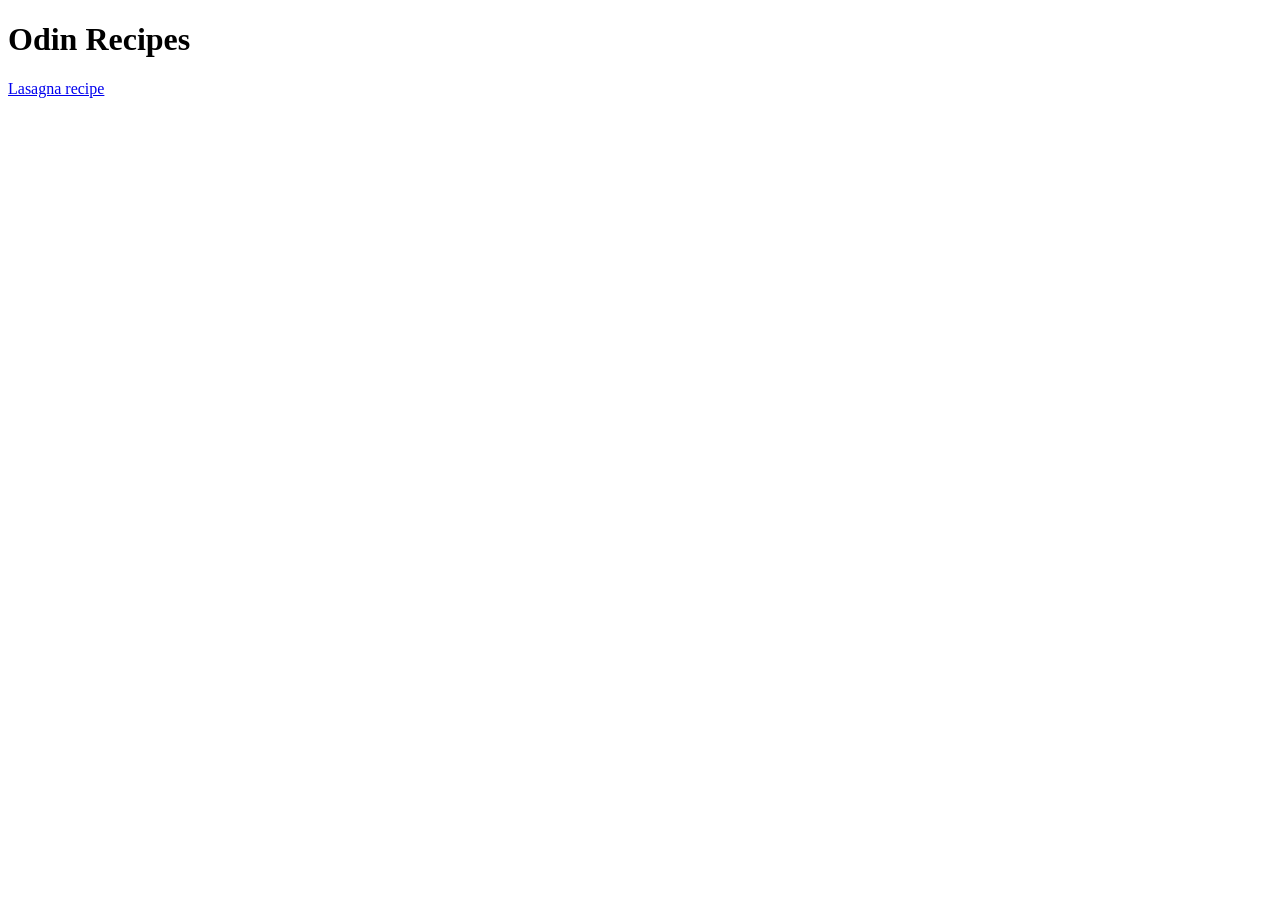
==== index.html @ 47a05399 "Add recipe HTML pages" ====
<!DOCTYPE html>
<html lang="en">
<head>
<meta charset="UTF-8">
<title>Odin Recipes</title>
</head>
<body>
    <h1>Odin Recipes</h1>
    <a href="recipes/lasagna.html">Lasagna recipe</a>
</body>


</html>
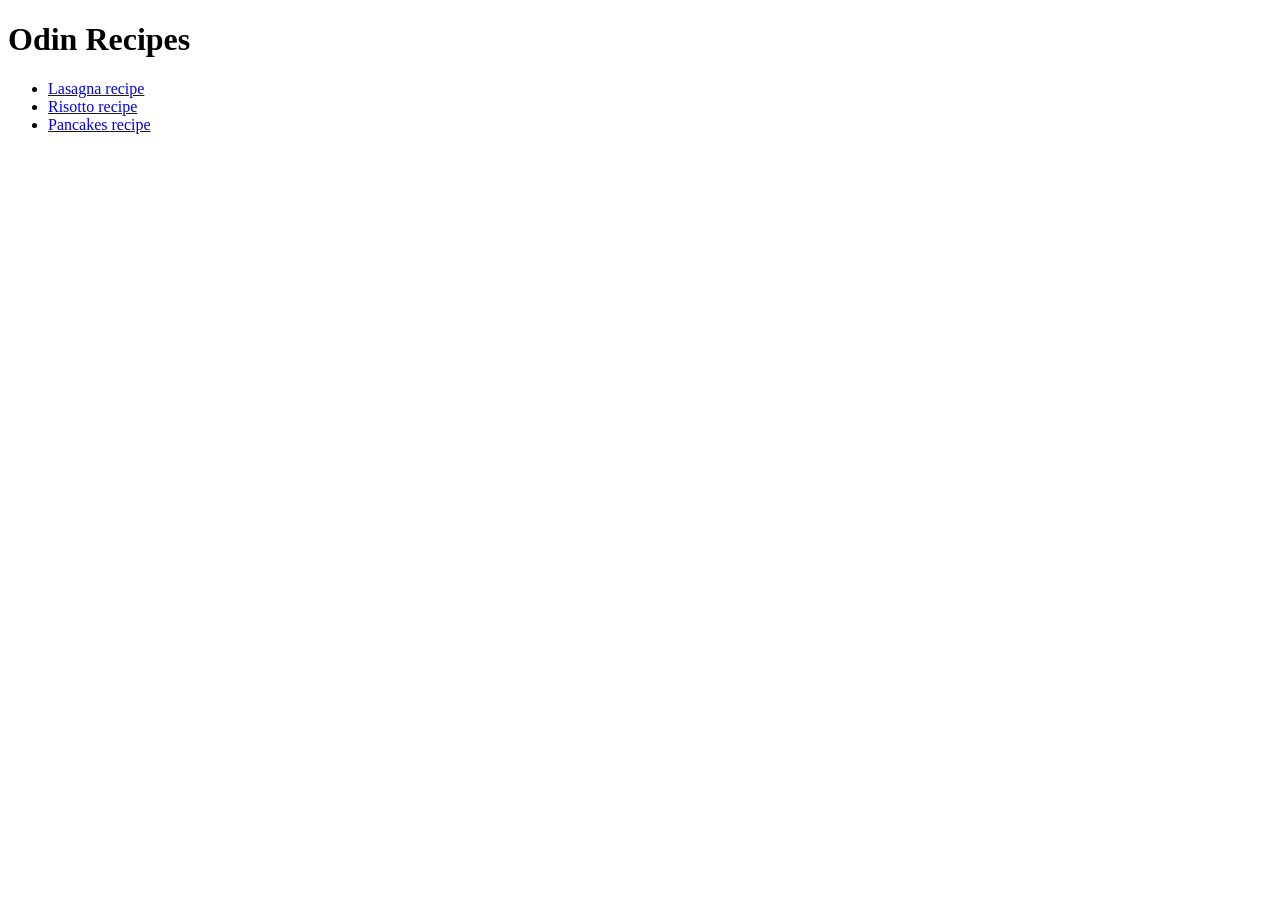
==== commit 11fa3720: "Update the index page" ====
--- a/index.html
+++ b/index.html
@@ -6,7 +6,11 @@
 </head>
 <body>
     <h1>Odin Recipes</h1>
-    <a href="recipes/lasagna.html">Lasagna recipe</a>
+    <ul>
+   <li> <a href="recipes/lasagna.html">Lasagna recipe</a></li>
+   <li> <a href="recipes/risotto.html">Risotto recipe</a></li>
+   <li> <a href="recipes/pancakes.html">Pancakes recipe</a></li>
+    </ul>
 </body>
 
 
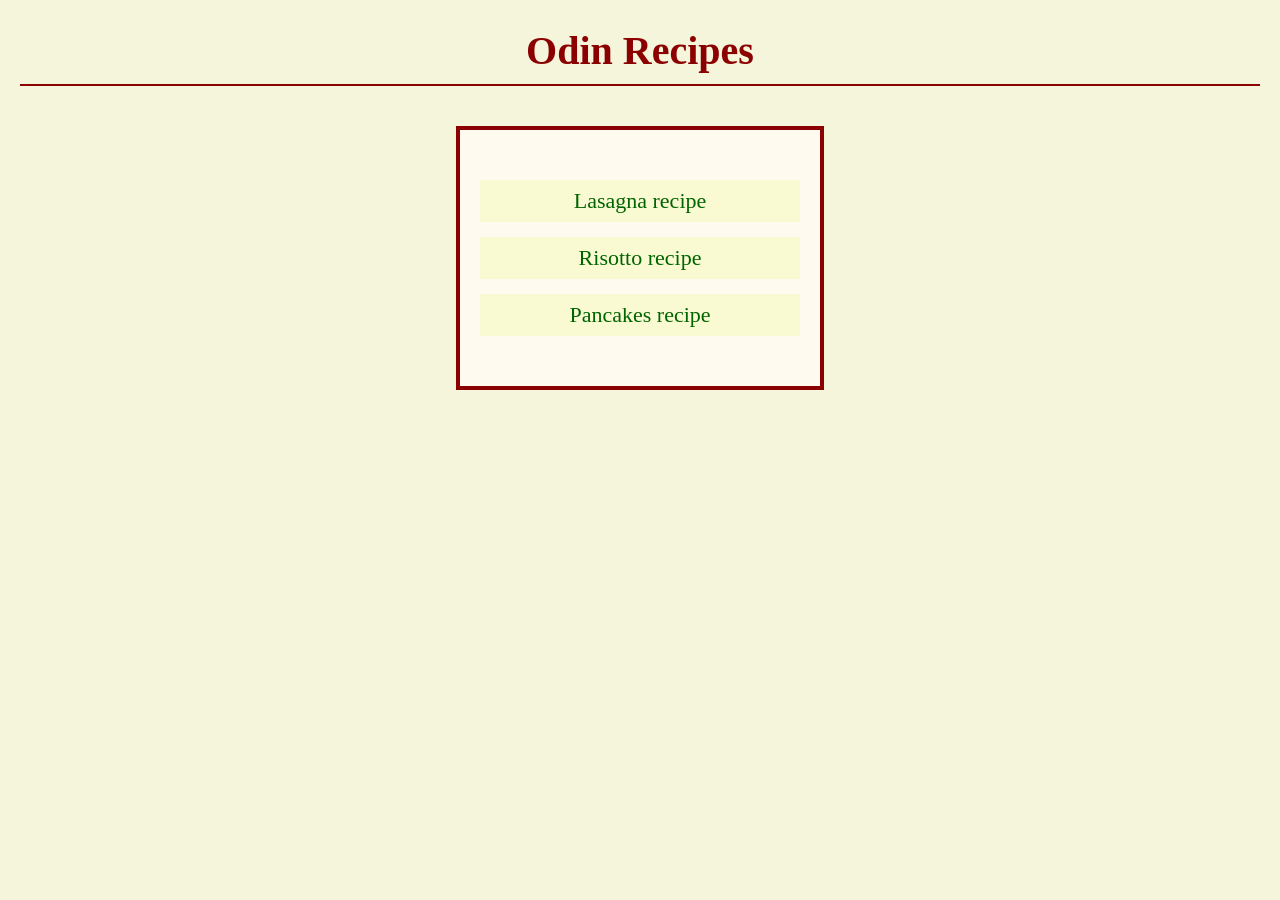
==== commit 075fea49: "Add CSS styles" ====
--- a/index.html
+++ b/index.html
@@ -3,14 +3,17 @@
 <head>
 <meta charset="UTF-8">
 <title>Odin Recipes</title>
+<link rel="stylesheet" href="style.css">
 </head>
 <body>
     <h1>Odin Recipes</h1>
+    <div class="recipe-list">
     <ul>
    <li> <a href="recipes/lasagna.html">Lasagna recipe</a></li>
    <li> <a href="recipes/risotto.html">Risotto recipe</a></li>
    <li> <a href="recipes/pancakes.html">Pancakes recipe</a></li>
     </ul>
+    </div>
 </body>
 
 
--- a/style.css
+++ b/style.css
@@ -0,0 +1,77 @@
+body
+{ background-color: beige;
+font-family: Garamond, serif;
+margin: 20px;
+}
+h1 {
+    color: darkred;
+    text-align: center;
+    font-size: 40px;
+    margin-bottom: 30px;
+    border-bottom: 2px solid darkred;
+    padding-bottom: 10px;
+}
+.recipe-list {
+    background-color: floralwhite;
+    padding: 30px 20px;
+    margin: 40px auto;
+    width: 320px;
+    border: 4px solid darkred;
+}
+.recipe-list ul {
+    list-style: none;
+    padding: 0;
+    font-size: 20px;
+    text-align: center;
+}
+.recipe-list li {
+    margin: 15px 0;
+    padding: 8px;
+    background-color: lightgoldenrodyellow;
+}
+.recipe-list a {
+    color: darkgreen;
+    text-decoration: none;
+    font-size: 22px
+}
+.recipe-list a:hover {
+    color: darkred;
+    text-decoration: underline;
+}
+.recipe-container {
+    background-color: floralwhite;
+    padding: 30px;
+    margin: 40px auto;
+    max-width: 700px;
+    border: 4px solid darkred;
+}
+.recipe-title {
+    color: darkred;
+    text-align: center;
+    font-size: 36px;
+    margin-bottom: 20px;
+}
+.recipe-image {
+    display: block;
+    margin: 20px auto;
+    border: 3px solid darkgreen;
+    max-width: 100%;
+    height: auto;
+}
+.description, .ingredients, .instructions {
+    margin: 25px 0;
+    padding: 20px;
+    background-color: lightgoldenrodyellow;
+    border-left: 5px solid darkgreen;
+}
+.description h2, .ingredients h2, .instructions h2 {
+    color: darkgreen;
+    margin-top: 0;
+    border-bottom: 2px solid darkred;
+    padding-bottom: 10px;
+}
+.ingredients ul, .instructions ol {
+    padding-left: 20px;
+    font-size: 18px;
+    margin-bottom: 8px;
+}
